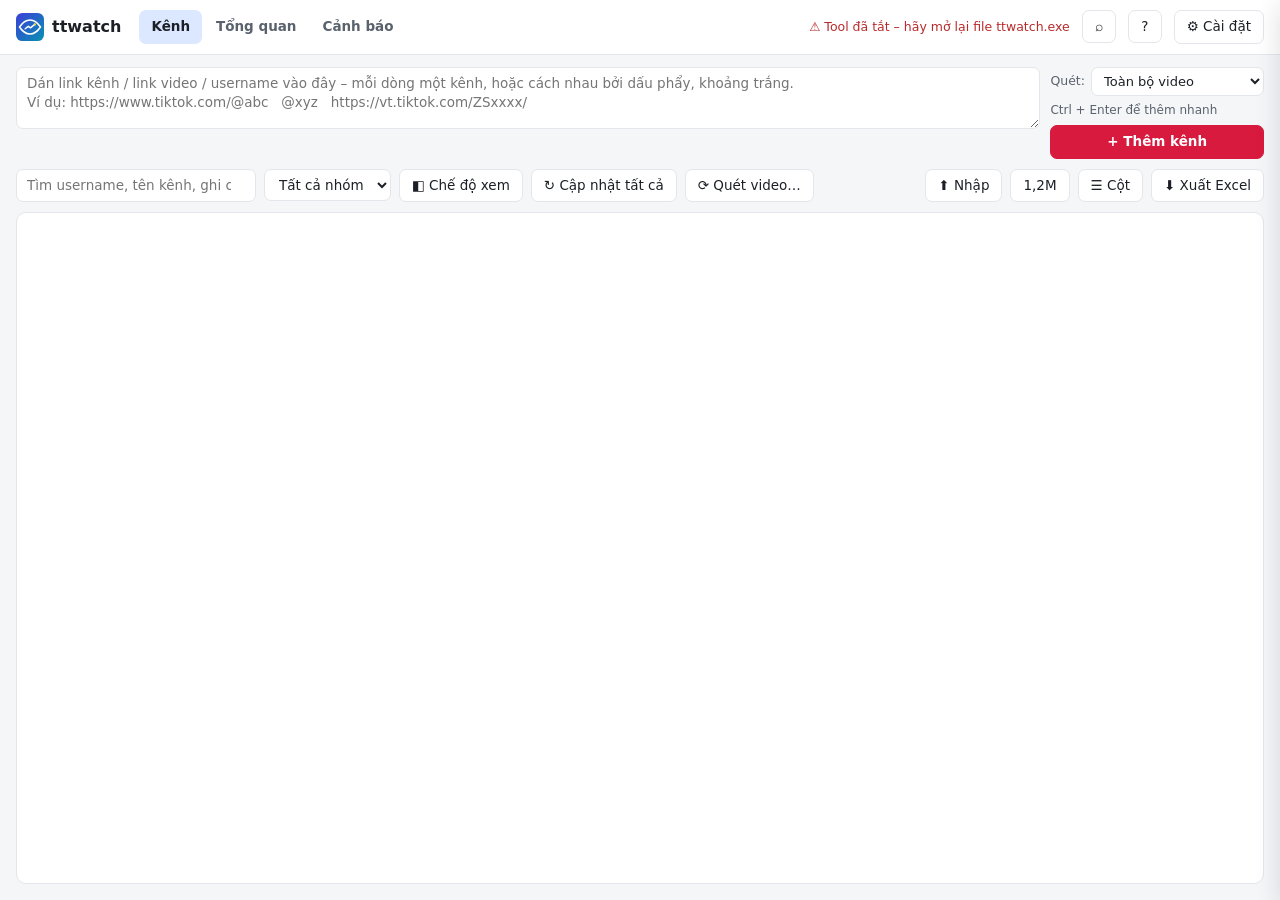
==== static/index.html @ f072cdf3 "Replace the original author's branding, links and reconstructed sources with the project's own." ====
<!doctype html>
<html lang="vi">
<head>
  <meta charset="utf-8">
  <meta name="viewport" content="width=device-width, initial-scale=1">
  <title>ttwatch – theo dõi kênh TikTok</title>
  <link rel="icon" href="/static/ttwatch.svg" type="image/svg+xml">
  <link rel="stylesheet" href="/static/style.css">
  <link rel="stylesheet" href="/static/extra.css">
  <script>
    // Áp chủ đề trước khi vẽ để không bị nháy sáng/tối.
    try {
      const t = localStorage.getItem("theme");
      if (t === "light" || t === "dark") document.documentElement.dataset.theme = t;
    } catch {}
  </script>
</head>
<body>
  <a class="skip" href="#table">Bỏ qua đến bảng kênh</a>
  <header class="top">
    <div class="logo"><img src="/static/ttwatch.svg" alt="">ttwatch</div>
    <nav class="tabs" role="tablist" aria-label="Màn hình">
      <button class="tab" role="tab" id="tab-channels" aria-controls="pane-channels" data-tab="channels" aria-selected="true">Kênh</button>
      <button class="tab" role="tab" id="tab-overview" aria-controls="pane-overview" data-tab="overview" aria-selected="false" tabindex="-1">Tổng quan</button>
      <button class="tab" role="tab" id="tab-alerts" aria-controls="pane-alerts" data-tab="alerts" aria-selected="false" tabindex="-1">Cảnh báo<span class="count" id="alertCount" hidden aria-label="chưa đọc"></span></button>
    </nav>
    <div class="spacer"></div>
    <div class="worker" id="worker" aria-live="polite"></div>
    <button class="icon-btn" id="btnPalette" title="Tìm kênh và chạy lệnh (Ctrl+K)" aria-label="Mở bảng lệnh">⌕</button>
    <button class="icon-btn" id="btnHelp" title="Phím tắt (?)" aria-label="Phím tắt">?</button>
    <button class="btn" id="btnSettings">⚙ Cài đặt</button>
  </header>

  <div class="banner warn" id="bannerInterrupted" hidden>
    <span id="bannerText"></span>
    <span class="spacer"></span>
    <button class="btn" id="btnRetryInterrupted">↻ Quét lại các kênh này</button>
  </div>

  <section class="pane on" id="pane-channels" role="tabpanel" aria-labelledby="tab-channels">
    <div class="add-box">
      <textarea id="input" aria-label="Danh sách kênh cần thêm" placeholder="Dán link kênh / link video / username vào đây – mỗi dòng một kênh, hoặc cách nhau bởi dấu phẩy, khoảng trắng.&#10;Ví dụ: https://www.tiktok.com/@abc   @xyz   https://vt.tiktok.com/ZSxxxx/"></textarea>
      <div class="add-side">
        <div class="add-scan">Quét: <div id="addScan"></div></div>
        <span class="detect" id="detect">Ctrl + Enter để thêm nhanh</span>
        <button class="btn primary" id="btnAdd">+ Thêm kênh</button>
      </div>
    </div>

    <div class="toolbar">
      <input type="search" id="search" aria-label="Tìm kênh" placeholder="Tìm username, tên kênh, ghi chú…">
      <select id="groupFilter" aria-label="Lọc theo nhóm"><option value="">Tất cả nhóm</option></select>
      <button class="btn" id="btnViews" title="Lưu hoặc áp dụng bộ lọc, cột và sắp xếp">◧ Chế độ xem</button>
      <button class="btn" id="btnRefreshAll" title="Cập nhật follow, tim và các video mới nhất của tất cả kênh">↻ Cập nhật tất cả</button>
      <button class="btn" id="btnScan" title="Quét video theo số lượng hoặc theo ngày cho các kênh đang chọn (hoặc tất cả)">⟳ Quét video…</button>
      <div class="spacer"></div>
      <button class="btn" id="btnImport" title="Nhập danh sách kênh từ file txt/csv">⬆ Nhập</button>
      <button class="btn" id="btnCompact" title="Hiển thị số dạng rút gọn 1,2M">1,2M</button>
      <button class="btn" id="btnColumns">☰ Cột</button>
      <button class="btn" id="btnExport">⬇ Xuất Excel</button>
    </div>

    <div class="chips" id="groupChips" role="group" aria-label="Lọc nhanh theo nhóm" hidden></div>

    <div class="table-wrap" id="table" tabindex="-1"></div>
    <div class="statusbar" id="statusbar"></div>
  </section>

  <section class="pane scroll" id="pane-overview" role="tabpanel" aria-labelledby="tab-overview"></section>
  <section class="pane scroll" id="pane-alerts" role="tabpanel" aria-labelledby="tab-alerts"></section>

  <aside class="drawer-shade" id="drawerShade" hidden></aside>
  <aside class="drawer" id="drawer" role="dialog" aria-modal="true" aria-label="Chi tiết kênh" aria-hidden="true"></aside>

  <dialog id="dlgSettings">
    <h3>Cài đặt</h3>
    <div class="field row">
      <input type="checkbox" id="setShowBrowser">
      <label for="setShowBrowser">Hiện cửa sổ trình duyệt khi quét</label>
    </div>
    <div class="field"><small>Bật khi TikTok hiện captcha: bạn giải captcha (hoặc đăng nhập) một lần trong cửa sổ đó, tool sẽ ghi nhớ.</small></div>
    <div class="field">
      <label for="setAuto">Tự động cập nhật mỗi (phút)</label>
      <input type="number" id="setAuto" min="0" step="5">
      <small>0 = tắt. Tool chỉ tự cập nhật khi đang mở.</small>
    </div>
    <div class="field">
      <label for="setAutoMode">Kiểu tự động cập nhật</label>
      <select id="setAutoMode">
        <option value="quick">Cập nhật nhanh (thông tin kênh + video mới nhất)</option>
        <option value="scan10">Quét 10 video gần nhất</option>
      </select>
    </div>
    <div class="field">
      <label>Giờ yên lặng (không tự cập nhật)</label>
      <div class="scan-opts">
        <select id="setQuietStart"></select> →
        <select id="setQuietEnd"></select>
      </div>
      <small>Để cả hai là "Tắt" nếu muốn chạy cả ngày.</small>
    </div>
    <div class="field row">
      <input type="checkbox" id="setAlerts">
      <label for="setAlerts">Tạo cảnh báo sau mỗi lần cập nhật</label>
    </div>
    <div class="field">
      <label for="setAlertPct">Cảnh báo khi follow đổi từ (%)</label>
      <input type="number" id="setAlertPct" min="0" step="0.5">
      <small>0 = không cảnh báo theo follow.</small>
    </div>
    <div class="field row">
      <input type="checkbox" id="setAlertVideo">
      <label for="setAlertVideo">Cảnh báo khi kênh có video mới</label>
    </div>
    <div class="field">
      <label for="setTheme">Giao diện</label>
      <select id="setTheme">
        <option value="auto">Theo hệ thống</option>
        <option value="light">Sáng</option>
        <option value="dark">Tối</option>
      </select>
    </div>
    <div class="field row">
      <input type="checkbox" id="setDense">
      <label for="setDense">Bảng gọn (nhiều dòng hơn trên màn hình)</label>
    </div>
    <div class="field">
      <label>Dữ liệu</label>
      <div class="scan-opts">
        <button class="btn" id="btnBackup">⬇ Tải bản sao lưu</button>
        <button class="btn" id="btnAbout">ⓘ Giới thiệu</button>
      </div>
      <small id="backupInfo">Tool tự sao lưu mỗi ngày và trước khi nâng cấp cấu trúc dữ liệu (giữ 7 bản).</small>
    </div>
    <div class="dlg-actions">
      <button class="btn danger" id="btnShutdown" style="margin-right:auto" title="Tắt hẳn tool (dừng quét). Mở lại bằng file exe.">⏻ Tắt tool</button>
      <button class="btn" id="setCancel">Hủy</button>
      <button class="btn primary" id="setSave">Lưu</button>
    </div>
  </dialog>

  <dialog id="dlgPrompt">
    <h3 id="promptTitle"></h3>
    <div class="field">
      <input type="text" id="promptInput" list="groupList">
      <datalist id="groupList"></datalist>
      <small id="promptHint"></small>
    </div>
    <div class="dlg-actions">
      <button class="btn" id="promptCancel">Hủy</button>
      <button class="btn primary" id="promptOk">OK</button>
    </div>
  </dialog>

  <dialog id="dlgAbout">
    <h3>Giới thiệu</h3>
    <div class="field">
      <small>Công cụ theo dõi kênh TikTok công khai: số follow, tim, video và lịch sử thay đổi, lưu trên máy bạn. Không gửi dữ liệu đi đâu khác.</small>
    </div>
    <div class="field">
      <a class="btn" href="https://github.com/huuhungn/ttwatch" target="_blank" rel="noopener">Mã nguồn và bản phát hành trên GitHub</a>
    </div>
    <div class="dlg-actions"><button class="btn primary" id="aboutClose">Đóng</button></div>
  </dialog>

  <dialog id="dlgHelp">
    <h3>Phím tắt</h3>
    <div class="keys">
      <kbd>Ctrl K</kbd><span>Bảng lệnh: tìm kênh, chuyển màn hình, chạy hành động</span>
      <kbd>?</kbd><span>Mở bảng này</span>
      <kbd>Enter</kbd><span>Mở danh sách video của kênh đang chọn</span>
      <kbd>Space</kbd><span>Xem biểu đồ và phân tích của kênh đang chọn</span>
      <kbd>F5</kbd><span>Cập nhật nhanh các kênh đang chọn</span>
      <kbd>Del</kbd><span>Xóa kênh đang chọn (có thể hoàn tác trong vài giây)</span>
      <kbd>Ctrl A</kbd><span>Chọn tất cả</span>
      <kbd>Ctrl C</kbd><span>Sao chép username các kênh đang chọn</span>
      <kbd>Ctrl Enter</kbd><span>Thêm kênh từ ô nhập</span>
      <kbd>1 2 3</kbd><span>Chuyển sang Kênh / Tổng quan / Cảnh báo</span>
      <kbd>Esc</kbd><span>Đóng bảng chi tiết, bỏ chọn</span>
    </div>
    <div class="dlg-actions"><button class="btn primary" id="helpClose">Đóng</button></div>
  </dialog>

  <dialog id="dlgImport" class="wide">
    <h3>Nhập kênh từ file</h3>
    <div class="field">
      <div class="import-drop" id="importDrop">Kéo thả file .txt / .csv vào đây, hoặc <button class="btn" id="importPick">chọn file…</button>
        <input type="file" id="importFile" accept=".txt,.csv,text/plain,text/csv" hidden></div>
      <small>CSV có thể có dòng tiêu đề <code>username,group,note</code> để gán nhóm và ghi chú. File .txt: mỗi dòng một kênh hoặc link.</small>
    </div>
    <div class="field">
      <textarea id="importText" rows="8" aria-label="Nội dung nhập" placeholder="username,group,note&#10;@abc,Nhóm A,ghi chú"></textarea>
      <small id="importInfo"></small>
    </div>
    <div class="field"><label>Quét sau khi thêm</label><div id="importScan"></div></div>
    <div class="dlg-actions">
      <button class="btn" id="importCancel">Hủy</button>
      <button class="btn primary" id="importOk">Nhập</button>
    </div>
  </dialog>

  <dialog id="dlgCompare" class="wide">
    <h3 id="cmpTitle">So sánh kênh</h3>
    <div class="scan-opts" style="margin-bottom:10px">
      <div class="seg" id="cmpMetric"></div>
      <div class="seg" id="cmpRange"></div>
      <div class="seg" id="cmpMode"></div>
    </div>
    <div id="cmpChart"></div>
    <div class="legend" id="cmpLegend"></div>
    <div id="cmpTable" style="margin-top:12px"></div>
    <div class="dlg-actions"><button class="btn primary" id="cmpClose">Đóng</button></div>
  </dialog>

  <script src="/static/common.js"></script>
  <script src="/static/charts.js"></script>
  <script src="/static/main.js"></script>
  <script src="/static/panels.js"></script>
</body>
</html>
---- static/style.css ----
:root {
  --bg: #f5f6f8;
  --panel: #ffffff;
  --text: #1c2026;
  --muted: #5a626e;
  --border: #e3e6ea;
  --row-hover: #f2f5fa;
  --sel: #dce8ff;
  --sel-border: #9ab8f5;
  --accent: #fe2c55;
  --accent-2: #25c2c9;
  --up: #0d6e39;
  --down: #b92b2b;
  --accent-btn: #d91a3f;
  --head: #fafbfc;
  --shadow: 0 6px 24px rgba(20, 30, 50, 0.14);
  color-scheme: light;
}
@media (prefers-color-scheme: dark) {
  :root {
    --bg: #121418;
    --panel: #1a1d22;
    --text: #e6e8eb;
    --muted: #9aa1ab;
    --border: #2b2f36;
    --row-hover: #20242a;
    --sel: #233556;
    --sel-border: #3d5d97;
    --up: #3ccf7d;
    --down: #ff7e7e;
    --head: #1e2127;
    --shadow: 0 6px 24px rgba(0, 0, 0, 0.5);
    color-scheme: dark;
  }
}

* { box-sizing: border-box; }
html, body { height: 100%; }
body {
  margin: 0;
  background: var(--bg);
  color: var(--text);
  font: 13.5px/1.45 "Segoe UI", system-ui, -apple-system, Roboto, Arial, sans-serif;
  display: flex;
  flex-direction: column;
}
a { color: inherit; }
.muted { color: var(--muted); }

header.top {
  display: flex;
  align-items: center;
  gap: 12px;
  padding: 10px 16px;
  background: var(--panel);
  border-bottom: 1px solid var(--border);
}
.logo { font-weight: 700; font-size: 16px; display: flex; align-items: center; gap: 8px; white-space: nowrap; }
.logo img { width: 28px; height: 28px; display: block; }
.btn.danger { color: var(--down); border-color: var(--down); }
@media (max-width: 900px) {
  header.top { flex-wrap: wrap; }
}
.spacer { flex: 1; }

.btn {
  border: 1px solid var(--border);
  background: var(--panel);
  color: var(--text);
  padding: 6px 12px;
  border-radius: 7px;
  font: inherit;
  cursor: pointer;
  white-space: nowrap;
}
.btn:hover { background: var(--row-hover); }
.btn.primary { background: var(--accent-btn, var(--accent)); border-color: var(--accent-btn, var(--accent)); color: #fff; font-weight: 600; }
.btn.primary:hover { filter: brightness(1.07); }
.btn.on { background: var(--sel); border-color: var(--sel-border); }
.btn:disabled { opacity: 0.5; cursor: default; }

input[type="text"], input[type="number"], input[type="search"], textarea, select {
  font: inherit;
  color: var(--text);
  background: var(--panel);
  border: 1px solid var(--border);
  border-radius: 7px;
  padding: 6px 10px;
  outline: none;
}
input:focus, textarea:focus, select:focus { border-color: var(--sel-border); }

.add-box {
  display: flex;
  gap: 10px;
  padding: 12px 16px 0;
  align-items: stretch;
}
.add-box textarea {
  flex: 1;
  height: 62px;
  min-height: 40px;
  resize: vertical;
}
.add-side { display: flex; flex-direction: column; gap: 6px; justify-content: space-between; min-width: 150px; max-width: 420px; }
.detect { font-size: 12px; color: var(--muted); }
.scan-opts { display: flex; align-items: center; gap: 6px; flex-wrap: wrap; font-size: 13px; }
.scan-opts span { display: inline-flex; align-items: center; gap: 6px; }
.scan-opts input[type="number"] { width: 80px; }
.scan-opts input, .scan-opts select { padding: 5px 8px; }
.add-scan { display: flex; align-items: center; gap: 6px; font-size: 12.5px; color: var(--muted); }

.toolbar {
  display: flex;
  align-items: center;
  gap: 8px;
  padding: 10px 16px;
  flex-wrap: wrap;
}
.toolbar input[type="search"] { width: 240px; }
.worker {
  font-size: 12.5px;
  color: var(--muted);
  display: flex;
  align-items: center;
  gap: 6px;
}
.spin {
  width: 12px; height: 12px;
  border: 2px solid var(--border);
  border-top-color: var(--accent);
  border-radius: 50%;
  animation: spin 0.8s linear infinite;
  display: inline-block;
}
@keyframes spin { to { transform: rotate(360deg); } }

.table-wrap {
  flex: 1;
  margin: 0 16px;
  overflow: auto;
  background: var(--panel);
  border: 1px solid var(--border);
  border-radius: 10px;
  position: relative;
  min-height: 0;
}
table.grid { border-collapse: separate; border-spacing: 0; width: 100%; }
.grid th, .grid td {
  padding: 7px 10px;
  border-bottom: 1px solid var(--border);
  white-space: nowrap;
  text-align: left;
}
.grid th {
  position: sticky;
  top: 0;
  background: var(--head);
  font-weight: 600;
  font-size: 12.5px;
  color: var(--muted);
  z-index: 1;
  user-select: none;
}
.grid th.sortable { cursor: pointer; }
.grid th.sortable:hover { color: var(--text); }
.grid .r { text-align: right; font-variant-numeric: tabular-nums; }
.grid .c { text-align: center; }
.grid tbody { user-select: none; }
.grid tbody tr { cursor: default; }
.grid tbody tr:hover td { background: var(--row-hover); }
.grid tbody tr.sel td { background: var(--sel); }
.grid tbody tr.sel td:first-child { box-shadow: inset 3px 0 0 var(--sel-border); }
.grid tbody tr.err td { color: var(--muted); }

.empty { display: none; padding: 60px 20px; text-align: center; color: var(--muted); }

.user-cell { display: flex; align-items: center; gap: 8px; }
.avatar { width: 28px; height: 28px; border-radius: 50%; object-fit: cover; background: var(--border); flex: none; }
.avatar.ph { display: inline-block; }
.uname { font-weight: 600; text-decoration: none; }
.uname:hover { text-decoration: underline; }
.tick { color: #0891a8; font-size: 12px; margin-left: 3px; }
.wrap-cell { max-width: 260px; overflow: hidden; text-overflow: ellipsis; }
.delta { font-size: 11.5px; font-weight: 600; }
.delta.up { color: var(--up); }
.delta.down { color: var(--down); }

.badge {
  display: inline-flex;
  align-items: center;
  gap: 5px;
  font-size: 12px;
  padding: 1px 8px;
  border-radius: 20px;
  background: var(--row-hover);
  color: var(--muted);
  max-width: 280px;
  overflow: hidden;
  text-overflow: ellipsis;
}
.badge.ok { color: var(--up); }
.badge.run { color: var(--accent); }
.badge.err { color: var(--down); }
.tag { font-size: 12px; padding: 1px 8px; border-radius: 4px; background: var(--sel); }

.statusbar {
  padding: 7px 16px 9px;
  font-size: 12.5px;
  color: var(--muted);
  display: flex;
  gap: 18px;
  flex-wrap: wrap;
}
.statusbar b { color: var(--text); font-weight: 600; }

/* menu chuột phải */
.ctx-menu {
  position: fixed;
  z-index: 1000;
  min-width: 230px;
  background: var(--panel);
  border: 1px solid var(--border);
  border-radius: 9px;
  box-shadow: var(--shadow);
  padding: 5px;
  max-height: 80vh;
  overflow: auto;
}
.ctx-item {
  display: flex;
  align-items: center;
  gap: 8px;
  width: 100%;
  border: 0;
  background: none;
  color: var(--text);
  font: inherit;
  padding: 6px 10px;
  border-radius: 6px;
  cursor: pointer;
  text-align: left;
}
.ctx-item:hover:not(:disabled) { background: var(--sel); }
.ctx-item:disabled { opacity: 0.45; cursor: default; }
.ctx-item.danger { color: var(--down); }
.ctx-item kbd { margin-left: auto; font: 11px inherit; color: var(--muted); }
.ctx-icon { width: 18px; text-align: center; flex: none; }
.ctx-sep { height: 1px; background: var(--border); margin: 4px 6px; }
.ctx-header { font-size: 11.5px; color: var(--muted); padding: 5px 10px 3px; font-weight: 600; }

/* dialog */
dialog {
  border: 1px solid var(--border);
  border-radius: 12px;
  background: var(--panel);
  color: var(--text);
  box-shadow: var(--shadow);
  padding: 20px 22px;
  width: min(460px, calc(100vw - 32px));
}
dialog::backdrop { background: rgba(0, 0, 0, 0.35); }
dialog h3 { margin: 0 0 14px; font-size: 16px; }
.field { display: flex; flex-direction: column; gap: 5px; margin-bottom: 14px; }
.field label { font-weight: 600; font-size: 13px; }
.field small { color: var(--muted); }
.field.row { flex-direction: row; align-items: center; gap: 10px; }
.dlg-actions { display: flex; justify-content: flex-end; gap: 8px; margin-top: 6px; }

/* toast */
#toasts { position: fixed; bottom: 18px; left: 50%; transform: translateX(-50%); z-index: 2000; display: flex; flex-direction: column; gap: 6px; align-items: center; }
.toast { background: #222831; color: #fff; padding: 8px 16px; border-radius: 8px; box-shadow: var(--shadow); transition: opacity 0.4s; font-size: 13px; }
.toast.err { background: #b3261e; }
.toast.hide { opacity: 0; }

/* trang video */
.ch-head { display: flex; align-items: center; gap: 14px; padding: 14px 16px 4px; flex-wrap: wrap; }
.ch-head .avatar { width: 56px; height: 56px; }
.ch-title { font-size: 18px; font-weight: 700; }
.ch-stats { display: flex; gap: 18px; flex-wrap: wrap; margin-top: 3px; color: var(--muted); }
.ch-stats b { color: var(--text); }
.cover { width: 34px; height: 46px; object-fit: cover; border-radius: 4px; background: var(--border); display: block; }
.vlink { color: var(--muted); text-decoration: none; font-family: Consolas, monospace; font-size: 12.5px; }
.vlink:hover { color: var(--accent); text-decoration: underline; }

@media (max-width: 720px) {
  .add-box { flex-direction: column; }
  .toolbar input[type="search"] { width: 100%; }
  .table-wrap { margin: 0 8px; }
}
---- static/extra.css ----
/* Tab, tổng quan, biểu đồ, drawer, bảng lệnh, chủ đề, mật độ. */

:root {
  --c1: #fe2c55;
  --c2: #25c2c9;
  --c3: #7b61ff;
  --c4: #f5a524;
  --c5: #128a4a;
  --c6: #1877f2;
  --focus: #2f6fed;
}
@media (prefers-color-scheme: dark) {
  :root:not([data-theme="light"]) {
    --c3: #9b87ff;
    --c4: #ffbe4d;
    --c5: #3ccf7d;
    --c6: #5ea1ff;
    --focus: #6aa0ff;
  }
}
/* Ép chủ đề theo lựa chọn của người dùng (Cài đặt → Giao diện). */
:root[data-theme="light"] {
  --bg: #f5f6f8; --panel: #ffffff; --text: #1c2026; --muted: #5a626e; --border: #e3e6ea;
  --row-hover: #f2f5fa; --sel: #dce8ff; --sel-border: #9ab8f5; --up: #0d6e39; --down: #b92b2b; --accent-btn: #d91a3f;
  --head: #fafbfc; --shadow: 0 6px 24px rgba(20, 30, 50, 0.14); color-scheme: light;
}
:root[data-theme="dark"] {
  --bg: #121418; --panel: #1a1d22; --text: #e6e8eb; --muted: #9aa1ab; --border: #2b2f36;
  --row-hover: #20242a; --sel: #233556; --sel-border: #3d5d97; --up: #3ccf7d; --down: #ff7e7e;
  --head: #1e2127; --shadow: 0 6px 24px rgba(0, 0, 0, 0.5); color-scheme: dark;
  --c3: #9b87ff; --c4: #ffbe4d; --c5: #3ccf7d; --c6: #5ea1ff; --focus: #6aa0ff;
}

/* khả năng truy cập */
:focus-visible { outline: 2px solid var(--focus); outline-offset: 2px; }
.btn:focus-visible, .ctx-item:focus-visible { outline-offset: 1px; }
.sr-only { position: absolute; width: 1px; height: 1px; overflow: hidden; clip: rect(0 0 0 0); white-space: nowrap; }
@media (prefers-reduced-motion: reduce) {
  .spin { animation-duration: 2.4s; }
  .toast, .drawer, .drawer-shade { transition: none !important; }
}

/* mật độ */
body.dense .grid th, body.dense .grid td { padding: 3px 8px; }
body.dense .avatar { width: 22px; height: 22px; }
body.dense .cover { width: 26px; height: 36px; }

/* header + tab */
.tabs { display: flex; gap: 2px; margin-left: 6px; }
.tab {
  border: 0; background: none; color: var(--muted); font: inherit; font-weight: 600;
  padding: 7px 12px; border-radius: 7px; cursor: pointer; position: relative;
}
.tab:hover { background: var(--row-hover); color: var(--text); }
.tab[aria-selected="true"] { color: var(--text); background: var(--sel); }
.tab .count {
  display: inline-block; min-width: 18px; padding: 0 5px; margin-left: 5px; border-radius: 9px;
  background: var(--accent-btn, var(--accent)); color: #fff; font-size: 11.5px; line-height: 18px; text-align: center;
}
.tab .count[hidden] { display: none; }
.icon-btn {
  border: 1px solid var(--border); background: var(--panel); color: var(--text); width: 34px; height: 33px;
  border-radius: 7px; cursor: pointer; font: inherit; display: inline-flex; align-items: center; justify-content: center;
}
.icon-btn:hover { background: var(--row-hover); }

.pane { display: none; flex: 1; min-height: 0; flex-direction: column; }
.pane.on { display: flex; }
.pane.scroll { overflow: auto; padding: 14px 16px 24px; gap: 16px; }

.banner {
  margin: 10px 16px 0; padding: 8px 12px; border-radius: 8px; border: 1px solid var(--border);
  background: var(--row-hover); display: flex; align-items: center; gap: 10px; flex-wrap: wrap;
}
.banner.warn { border-color: #e0a100; background: color-mix(in srgb, #e0a100 12%, var(--panel)); }
.banner[hidden] { display: none; }
.banner .spacer { flex: 1; }

/* thẻ số liệu */
.cards { display: grid; grid-template-columns: repeat(auto-fill, minmax(150px, 1fr)); gap: 10px; }
.card {
  background: var(--panel); border: 1px solid var(--border); border-radius: 10px; padding: 10px 14px;
}
.card .k { color: var(--muted); font-size: 12px; }
.card .v { font-size: 21px; font-weight: 700; font-variant-numeric: tabular-nums; margin-top: 2px; }
.card .s { font-size: 12px; color: var(--muted); margin-top: 1px; }
.card.warn .v { color: var(--down); }

.panel { background: var(--panel); border: 1px solid var(--border); border-radius: 10px; padding: 12px 14px; min-width: 0; }
.panel h4 { margin: 0 0 8px; font-size: 13.5px; display: flex; align-items: center; gap: 8px; }
.panel h4 .spacer { flex: 1; }
.grid2 { display: grid; grid-template-columns: repeat(auto-fit, minmax(340px, 1fr)); gap: 14px; }
.seg { display: inline-flex; border: 1px solid var(--border); border-radius: 7px; overflow: hidden; }
.seg button {
  border: 0; border-right: 1px solid var(--border); background: var(--panel); color: var(--muted);
  font: inherit; font-size: 12.5px; padding: 3px 10px; cursor: pointer;
}
.seg button:last-child { border-right: 0; }
.seg button.on { background: var(--sel); color: var(--text); font-weight: 600; }

table.mini { width: 100%; border-collapse: collapse; }
.mini td, .mini th { padding: 5px 6px; border-bottom: 1px solid var(--border); text-align: left; font-size: 13px; }
.mini th { color: var(--muted); font-weight: 600; font-size: 12px; }
.mini .r { text-align: right; font-variant-numeric: tabular-nums; }
.mini tr:last-child td { border-bottom: 0; }
.mini a { text-decoration: none; font-weight: 600; }
.mini a:hover { text-decoration: underline; }
.mini .clip { max-width: 260px; overflow: hidden; text-overflow: ellipsis; white-space: nowrap; }
.none-yet { color: var(--muted); padding: 10px 2px; font-size: 13px; }

/* biểu đồ */
.chart { width: 100%; }
.chart svg { display: block; }
.chart .grid-l { stroke: var(--border); stroke-width: 1; }
.chart .axis { fill: var(--muted); font-size: 11px; }
.chart .ln { stroke-width: 2; stroke-linejoin: round; stroke-linecap: round; }
.chart .area { opacity: 0.1; }
.chart .guide { stroke: var(--muted); stroke-width: 1; stroke-dasharray: 3 3; }
.chart-tip {
  position: absolute; pointer-events: none; background: var(--panel); border: 1px solid var(--border);
  border-radius: 8px; box-shadow: var(--shadow); padding: 6px 9px; font-size: 12px; white-space: nowrap; z-index: 5;
}
.chart-tip[hidden] { display: none; }
.chart-tip .tip-time { color: var(--muted); margin-bottom: 2px; }
.chart-tip i { display: inline-block; width: 8px; height: 8px; border-radius: 50%; margin-right: 6px; }
.chart-empty { padding: 36px 12px; text-align: center; color: var(--muted); font-size: 13px; }
.legend { display: flex; gap: 12px; flex-wrap: wrap; margin-top: 6px; font-size: 12.5px; }
.legend i { display: inline-block; width: 10px; height: 10px; border-radius: 3px; margin-right: 5px; }

.spark { vertical-align: middle; }
.spark polyline { stroke-width: 1.6; stroke-linejoin: round; stroke-linecap: round; }
.spark.up polyline { stroke: var(--up); }
.spark.down polyline { stroke: var(--down); }
.spark.flat polyline { stroke: var(--muted); }

.bars { display: flex; flex-direction: column; gap: 5px; }
.bar-row { display: grid; grid-template-columns: 74px 1fr 40px; gap: 8px; align-items: center; font-size: 12.5px; }
.bar-t { background: var(--row-hover); border-radius: 4px; height: 12px; overflow: hidden; }
.bar-f { display: block; height: 100%; background: var(--c2); border-radius: 4px; }
.bar-v { text-align: right; font-variant-numeric: tabular-nums; color: var(--muted); }
.cols { display: flex; align-items: flex-end; gap: 4px; }
.col { flex: 1; display: flex; flex-direction: column; align-items: center; justify-content: flex-end; height: 100%; }
.col span { display: block; width: 100%; background: var(--c3); border-radius: 3px 3px 0 0; }
.col em { font-style: normal; font-size: 10.5px; color: var(--muted); height: 14px; line-height: 14px; }

.heat { display: grid; grid-template-columns: 26px repeat(24, 1fr); gap: 2px; font-size: 10.5px; color: var(--muted); }
.heat-h, .heat-d { text-align: center; line-height: 16px; }
.heat-c { aspect-ratio: 1; min-height: 12px; border-radius: 3px; background: color-mix(in srgb, var(--c1) calc(var(--a) * 100%), var(--row-hover)); }
.heat-c.none { background: var(--row-hover); opacity: 0.6; }

/* drawer chi tiết kênh */
.drawer-shade { position: fixed; inset: 0; background: rgba(0, 0, 0, 0.3); z-index: 40; opacity: 0; transition: opacity 0.18s; }
.drawer-shade.on { opacity: 1; }
.drawer {
  position: fixed; top: 0; right: 0; bottom: 0; width: min(620px, 100vw); background: var(--bg); z-index: 41;
  border-left: 1px solid var(--border); box-shadow: var(--shadow); overflow: auto; transform: translateX(100%);
  transition: transform 0.2s; padding: 16px; display: flex; flex-direction: column; gap: 14px;
}
.drawer.on { transform: none; }
.drawer-head { display: flex; align-items: center; gap: 12px; }
.drawer-head .avatar { width: 52px; height: 52px; }
.drawer-head h3 { margin: 0; font-size: 17px; }
.drawer-head .sub { color: var(--muted); font-size: 12.5px; }
.stat-tiles { display: grid; grid-template-columns: repeat(auto-fill, minmax(118px, 1fr)); gap: 8px; }
.stat-tiles .card { padding: 8px 10px; }
.stat-tiles .v { font-size: 16px; }
.top-video { display: grid; grid-template-columns: 34px 1fr auto; gap: 10px; align-items: center; padding: 5px 0; border-bottom: 1px solid var(--border); }
.top-video:last-child { border-bottom: 0; }
.top-video .desc { overflow: hidden; text-overflow: ellipsis; white-space: nowrap; font-size: 13px; }
.top-video .meta { color: var(--muted); font-size: 12px; }

/* bảng lệnh + trợ giúp */
.palette-shade { position: fixed; inset: 0; background: rgba(0, 0, 0, 0.35); z-index: 60; display: flex; justify-content: center; align-items: flex-start; padding-top: 12vh; }
.palette {
  width: min(560px, calc(100vw - 24px)); background: var(--panel); border: 1px solid var(--border);
  border-radius: 12px; box-shadow: var(--shadow); overflow: hidden;
}
.palette input { width: 100%; border: 0; border-bottom: 1px solid var(--border); border-radius: 0; padding: 13px 16px; font-size: 15px; }
.palette ul { list-style: none; margin: 0; padding: 6px; max-height: 50vh; overflow: auto; }
.palette li { display: flex; align-items: center; gap: 10px; padding: 7px 10px; border-radius: 7px; cursor: pointer; }
.palette li[aria-selected="true"] { background: var(--sel); }
.palette li .grp { margin-left: auto; color: var(--muted); font-size: 12px; }
.palette .none-yet { padding: 14px; }
.keys { display: grid; grid-template-columns: auto 1fr; gap: 6px 14px; font-size: 13px; }
.keys kbd { background: var(--row-hover); border: 1px solid var(--border); border-radius: 5px; padding: 1px 6px; font: 12px Consolas, monospace; }

/* thông báo */
.toast .act { margin-left: 12px; background: none; border: 0; color: #8ec5ff; font: inherit; font-weight: 700; cursor: pointer; }
.alert-list { display: flex; flex-direction: column; }
.alert-item { display: grid; grid-template-columns: 22px 1fr auto; gap: 10px; align-items: center; padding: 9px 12px; border-bottom: 1px solid var(--border); }
.alert-item:last-child { border-bottom: 0; }
.alert-item.unread { background: color-mix(in srgb, var(--accent) 7%, var(--panel)); }
.alert-item .t { color: var(--muted); font-size: 12px; white-space: nowrap; }
.alert-ico { text-align: center; }

dialog.wide { width: min(860px, calc(100vw - 24px)); }
.import-drop { border: 1px dashed var(--border); border-radius: 9px; padding: 14px; text-align: center; color: var(--muted); }
.import-drop.over { border-color: var(--accent); color: var(--text); }
.row-star td:nth-child(3) .vlink::after { content: " ★"; color: var(--c4); }

@media (max-width: 900px) {
  .tabs { order: 5; width: 100%; margin: 0; }
  .grid2 { grid-template-columns: 1fr; }
}

/* chip nhóm */
.chips { display: flex; gap: 6px; flex-wrap: wrap; padding: 0 16px 8px; }
.chips[hidden] { display: none; }
.chip {
  border: 1px solid var(--border); background: var(--panel); color: var(--text); font: inherit; font-size: 12.5px;
  padding: 2px 10px; border-radius: 14px; cursor: pointer;
}
.chip:hover { background: var(--row-hover); }
.chip[aria-pressed="true"] { background: var(--sel); border-color: var(--sel-border); font-weight: 600; }
.chip .n { color: var(--muted); margin-left: 4px; font-variant-numeric: tabular-nums; }

/* cột # và username dính trái khi cuộn ngang */
.grid th[data-key="stt"], .grid td.col-stt { position: sticky; left: 0; min-width: 44px; width: 44px; max-width: 44px; z-index: 1; }
.grid th[data-key="stt"] { z-index: 3; }
.grid tbody td.col-stt { background: var(--panel); }
#pane-channels .grid th[data-key="username"], #pane-channels .grid td.col-username { position: sticky; left: 44px; z-index: 1; }
#pane-channels .grid th[data-key="username"] { z-index: 3; }
#pane-channels .grid tbody td.col-username { background: var(--panel); box-shadow: 1px 0 0 var(--border); }

.skip {
  position: absolute; left: 8px; top: -48px; background: var(--panel); border: 1px solid var(--focus);
  padding: 8px 12px; border-radius: 8px; z-index: 100; transition: top 0.1s;
}
.skip:focus { top: 8px; }

@media (max-width: 720px) {
  .add-box textarea { height: 84px; }
}
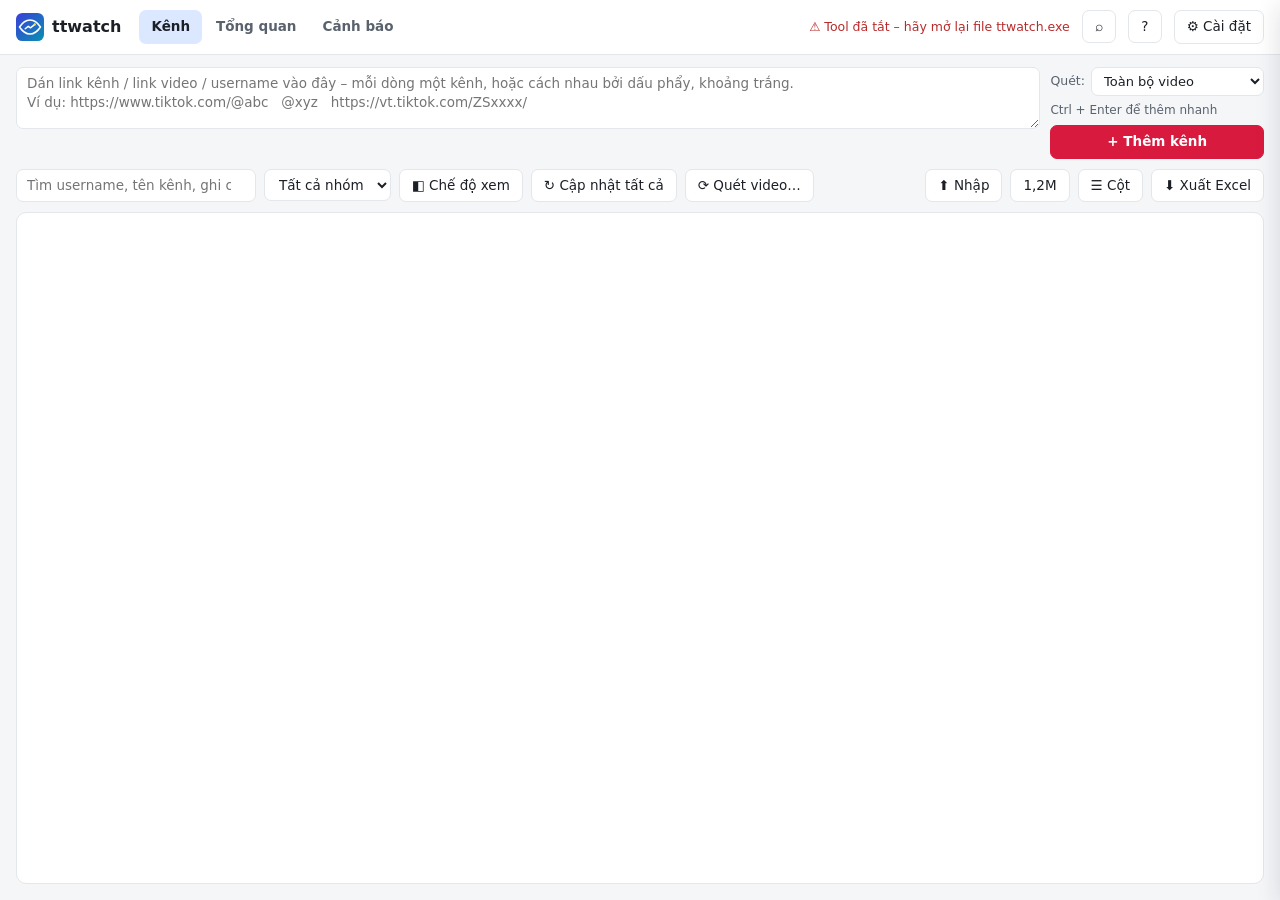
==== commit 5e7530ff: "Focus the detail drawer as soon as it opens instead of after its data loads." ====
--- a/static/index.html
+++ b/static/index.html
@@ -70,7 +70,7 @@
   <section class="pane scroll" id="pane-alerts" role="tabpanel" aria-labelledby="tab-alerts"></section>
 
   <aside class="drawer-shade" id="drawerShade" hidden></aside>
-  <aside class="drawer" id="drawer" role="dialog" aria-modal="true" aria-label="Chi tiết kênh" aria-hidden="true"></aside>
+  <aside class="drawer" id="drawer" role="dialog" aria-modal="true" aria-label="Chi tiết kênh" aria-hidden="true" tabindex="-1"></aside>
 
   <dialog id="dlgSettings">
     <h3>Cài đặt</h3>
--- a/static/extra.css
+++ b/static/extra.css
@@ -231,3 +231,4 @@
 @media (max-width: 720px) {
   .add-box textarea { height: 84px; }
 }
+.drawer:focus { outline: none; }
